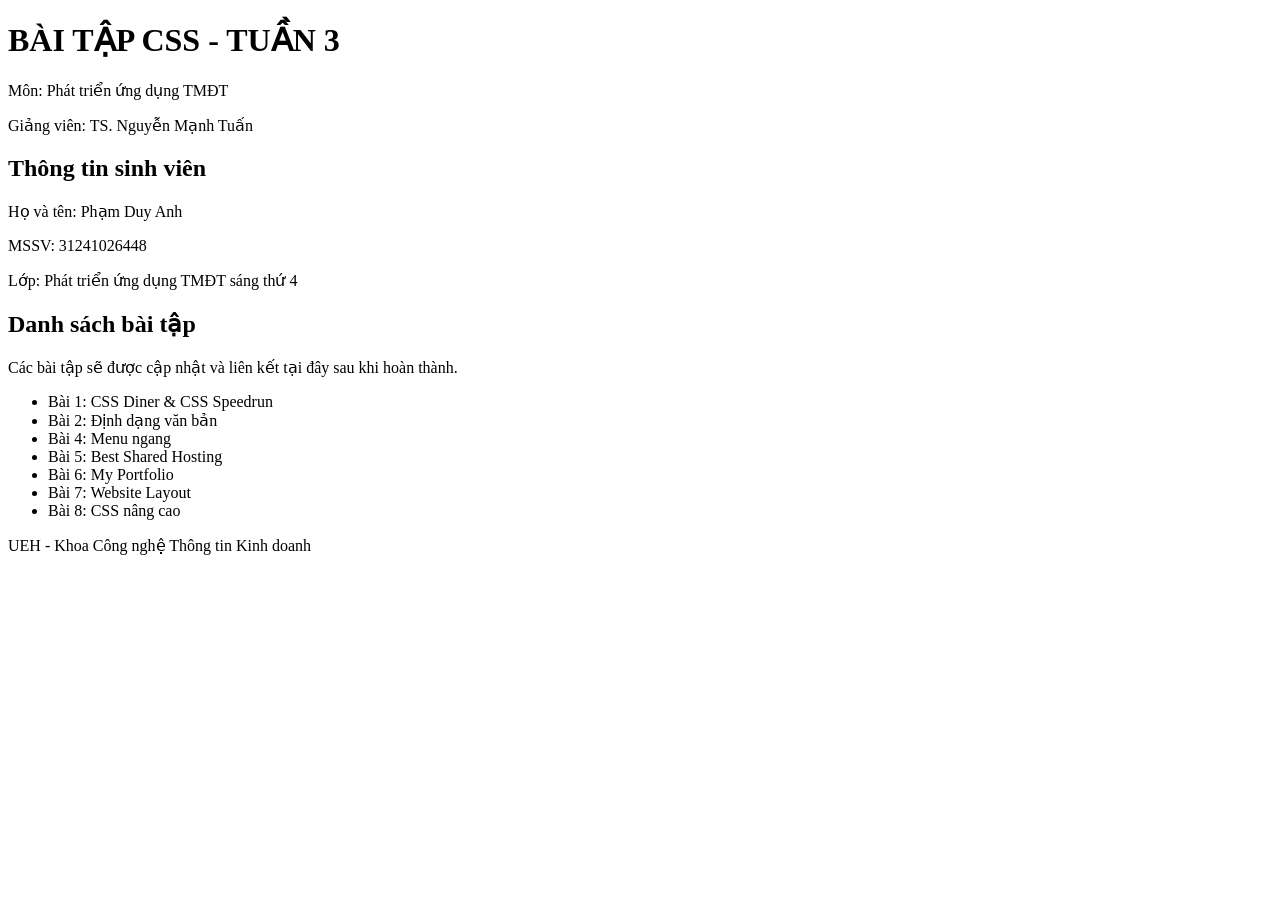
==== Tuan3/VeNha/index.html @ 052c70c0 "feat: complete CSS basic text formatting exercise" ====
<!DOCTYPE html>
<html lang="vi">
<head>
    <meta charset="UTF-8">
    <meta name="viewport" content="width=device-width, initial-scale=1.0">
    <title>Bài tập CSS Tuần 3 - PTUD WEB/TMĐT</title>
    <link rel="stylesheet" href="./css/style.css">
</head>
<body>
    <header>
        <h1>BÀI TẬP CSS - TUẦN 3</h1>
        <p>Môn: Phát triển ứng dụng TMĐT</p>
        <p>Giảng viên: TS. Nguyễn Mạnh Tuấn</p>
    </header>

    <main>
        <section>
            <h2>Thông tin sinh viên</h2>
            <p>Họ và tên: Phạm Duy Anh</p>
            <p>MSSV: 31241026448</p>
            <p>Lớp: Phát triển ứng dụng TMĐT sáng thứ 4</p>
            <!-- Bổ sung ảnh đại diện và social links -->
        </section>

        <section>
            <h2>Danh sách bài tập</h2>
            <p>
                Các bài tập sẽ được cập nhật và
                liên kết tại đây sau khi hoàn thành.
            </p>
            <ul id="exercise-list">
                <li>Bài 1: CSS Diner & CSS Speedrun</li>
                <li>Bài 2: Định dạng văn bản</li>
                <li>Bài 4: Menu ngang</li>
                <li>Bài 5: Best Shared Hosting</li>
                <li>Bài 6: My Portfolio</li>
                <li>Bài 7: Website Layout</li>
                <li>Bài 8: CSS nâng cao</li>
            </ul>
        </section>
    </main>

    <footer>
        <p>UEH - Khoa Công nghệ Thông tin Kinh doanh</p>
    </footer>
</body>
</html>
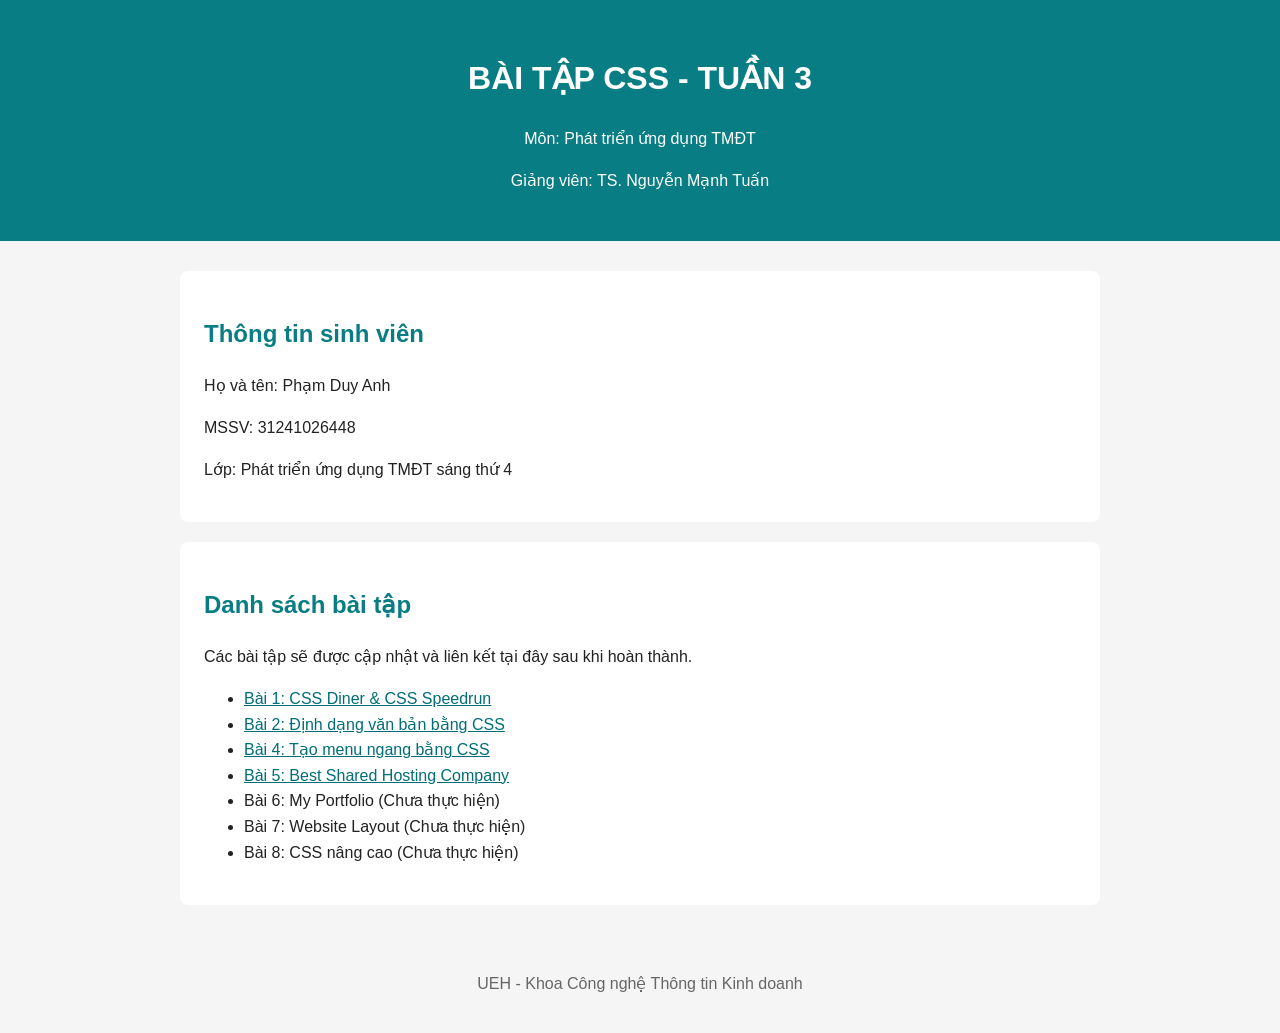
==== commit f8db04b3: "feat: complete CSS shared hosting exercise" ====
--- a/Tuan3/VeNha/index.html
+++ b/Tuan3/VeNha/index.html
@@ -29,15 +29,38 @@
                 Các bài tập sẽ được cập nhật và
                 liên kết tại đây sau khi hoàn thành.
             </p>
-            <ul id="exercise-list">
-                <li>Bài 1: CSS Diner & CSS Speedrun</li>
-                <li>Bài 2: Định dạng văn bản</li>
-                <li>Bài 4: Menu ngang</li>
-                <li>Bài 5: Best Shared Hosting</li>
-                <li>Bài 6: My Portfolio</li>
-                <li>Bài 7: Website Layout</li>
-                <li>Bài 8: CSS nâng cao</li>
-            </ul>
+         
+<ul id="exercise-list">
+    <li>
+        <a href="./BaiTap1.html">
+            Bài 1: CSS Diner & CSS Speedrun
+        </a>
+    </li>
+
+    <li>
+        <a href="./BaiTap2.html">
+            Bài 2: Định dạng văn bản bằng CSS
+        </a>
+    </li>
+
+    <li>
+        <a href="./BaiTap4.html">
+            Bài 4: Tạo menu ngang bằng CSS
+        </a>
+    </li>
+
+    
+<li>
+    <a href="./BaiTap5.html">
+        Bài 5: Best Shared Hosting Company
+    </a>
+</li>
+
+    <li>Bài 6: My Portfolio (Chưa thực hiện)</li>
+    <li>Bài 7: Website Layout (Chưa thực hiện)</li>
+    <li>Bài 8: CSS nâng cao (Chưa thực hiện)</li>
+</ul>
+
         </section>
     </main>
 
--- a/Tuan3/VeNha/css/style.css
+++ b/Tuan3/VeNha/css/style.css
@@ -0,0 +1,52 @@
+
+/* CSS - Trang tổng hợp bài tập Tuần 3 */
+
+* {
+    box-sizing: border-box;
+}
+
+body {
+    margin: 0;
+    font-family: Arial, sans-serif;
+    background: #f5f5f5;
+    color: #222;
+    line-height: 1.6;
+}
+
+header {
+    background: #087d83;
+    color: white;
+    text-align: center;
+    padding: 32px 20px;
+}
+
+main {
+    max-width: 960px;
+    margin: 30px auto;
+    padding: 0 20px;
+}
+
+section {
+    background: white;
+    padding: 24px;
+    margin-bottom: 20px;
+    border-radius: 8px;
+}
+
+h2 {
+    color: #087d83;
+}
+
+a {
+    color: #006d77;
+}
+
+a:hover {
+    text-decoration: underline;
+}
+
+footer {
+    text-align: center;
+    padding: 20px;
+    color: #666;
+}
